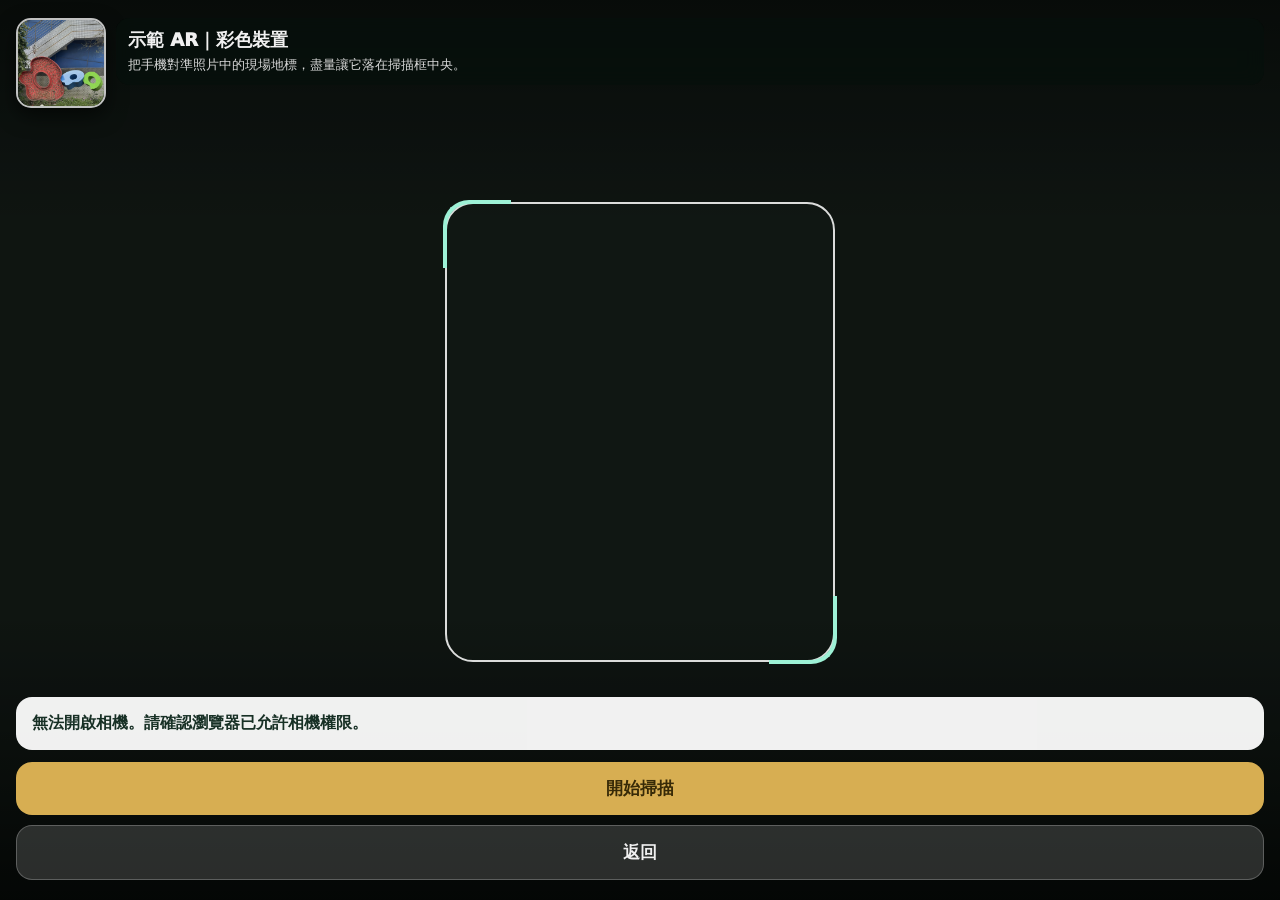
==== ar.html @ c42448d7 "Add files via upload" ====
<!doctype html>
<html lang="zh-Hant"><head>
<meta charset="utf-8"><meta name="viewport" content="width=device-width,initial-scale=1,viewport-fit=cover">
<title>AR 掃描｜新勢公園 AI 自然偵探</title>
<style>
*{box-sizing:border-box}html,body{margin:0;height:100%;background:#08110d;color:#fff;font-family:"Noto Sans TC","PingFang TC","Microsoft JhengHei",system-ui,sans-serif}
#cam{position:fixed;inset:0;width:100%;height:100%;object-fit:cover;background:#101713}
.shade{position:fixed;inset:0;background:linear-gradient(180deg,rgba(0,0,0,.48),transparent 25%,transparent 68%,rgba(0,0,0,.68));pointer-events:none}
.ui{position:fixed;inset:0;display:flex;flex-direction:column;justify-content:space-between;padding:max(18px,env(safe-area-inset-top)) 16px max(20px,env(safe-area-inset-bottom));z-index:10}
.top{display:flex;gap:10px;align-items:flex-start}.ref{width:90px;height:90px;object-fit:cover;border-radius:15px;border:2px solid rgba(255,255,255,.8);box-shadow:0 8px 20px #0008}
.head{background:rgba(8,17,13,.72);backdrop-filter:blur(10px);padding:10px 12px;border-radius:14px;flex:1}
.title{font-weight:950;font-size:18px}.hint{font-size:13px;line-height:1.55;opacity:.9;margin-top:3px}
.frame{position:absolute;left:50%;top:48%;width:min(76vw,390px);height:min(52vh,460px);transform:translate(-50%,-50%);border-radius:28px;border:2px solid rgba(255,255,255,.85);box-shadow:0 0 0 9999px rgba(0,0,0,.06)}
.frame:before,.frame:after{content:"";position:absolute;width:64px;height:64px;border:4px solid #9df1d6}
.frame:before{left:-4px;top:-4px;border-right:0;border-bottom:0;border-radius:26px 0 0 0}.frame:after{right:-4px;bottom:-4px;border-left:0;border-top:0;border-radius:0 0 26px 0}
.scanline{position:absolute;left:6%;right:6%;height:3px;top:12%;background:#a2ffe0;box-shadow:0 0 18px #a2ffe0;display:none}
.scanning .scanline{display:block;animation:scan 1.5s linear infinite}@keyframes scan{0%{top:12%}50%{top:86%}100%{top:12%}}
.bottom{display:grid;gap:10px}.btn{border:0;border-radius:16px;padding:15px 18px;font:inherit;font-weight:950;font-size:17px}.go{background:#e5b958;color:#3b2d08}.done{background:#57a37a;color:white;display:none}.back{background:rgba(255,255,255,.16);color:white;border:1px solid rgba(255,255,255,.25)}
#arArt{position:fixed;left:50%;top:47%;width:min(70vw,360px);height:min(70vw,360px);transform:translate(-50%,-50%) scale(.55);opacity:0;z-index:8;pointer-events:none;transition:.7s}
#arArt.show{opacity:1;transform:translate(-50%,-50%) scale(1)}
.ring{position:absolute;inset:7%;border-radius:50%;border:2px solid rgba(127,242,218,.62);box-shadow:0 0 28px rgba(104,237,210,.45);animation:spin 12s linear infinite}
.ring.r2{inset:19%;border-color:rgba(255,218,126,.7);animation-direction:reverse;animation-duration:9s}
@keyframes spin{to{transform:rotate(360deg)}}
.core{position:absolute;inset:25%;display:grid;place-items:center;filter:drop-shadow(0 0 20px rgba(114,240,218,.65))}
.bubble{position:fixed;left:16px;right:16px;bottom:150px;background:rgba(255,255,255,.94);color:#173025;padding:14px 16px;border-radius:16px;z-index:12;font-weight:850;line-height:1.55;display:none}
.bubble.show{display:block}
.dot{position:absolute;border-radius:50%;background:#d9fff4;box-shadow:0 0 10px #c6fff0;animation:float 2.8s ease-in-out infinite}.d1{width:10px;height:10px;left:15%;top:42%}.d2{width:15px;height:15px;right:12%;top:25%;animation-delay:.4s}.d3{width:8px;height:8px;right:20%;bottom:19%;animation-delay:.9s}@keyframes float{50%{transform:translateY(-12px);opacity:.6}}
</style></head><body>
<video id="cam" autoplay playsinline muted></video><div class="shade"></div>
<div id="arArt"><div class="ring"></div><div class="ring r2"></div><div class="dot d1"></div><div class="dot d2"></div><div class="dot d3"></div><div class="core" id="core"></div></div>
<div class="bubble" id="bubble"></div>
<div class="ui">
 <div class="top"><img class="ref" id="ref"><div class="head"><div class="title" id="title"></div><div class="hint">把手機對準照片中的現場地標，盡量讓它落在掃描框中央。</div></div></div>
 <div class="frame" id="frame"><div class="scanline"></div></div>
 <div class="bottom">
  <button class="btn go" id="scanBtn">開始掃描</button>
  <button class="btn done" id="doneBtn">完成，回到任務</button>
  <button class="btn back" onclick="history.back()">返回</button>
 </div>
</div>
<script>
const q=new URLSearchParams(location.search), target=q.get('target')||'demo', ret=q.get('return')||'index.html';
const C={
 demo:{title:'示範 AR｜彩色裝置',img:'assets/demo_ar.webp',msg:'✨ 彩色水流被啟動了！這是示範題，正式關卡會出現不同的 AR 圖騰。',kind:'demo'},
 water:{title:'正式 AR｜水質淨化區',img:'assets/ar_water.webp',msg:'💧 水滴守護者啟動！請記住最後浮出的「魚形水紋」。',kind:'water'},
 river:{title:'正式 AR｜老街溪河川教育中心',img:'assets/ar_river.webp',msg:'🌊 老街溪光紋甦醒！請記住最後浮出的「水滴河紋」。',kind:'river'}
}[target];
document.getElementById('title').textContent=C.title; document.getElementById('ref').src=C.img;
const core=document.getElementById('core');
function art(kind){
 if(kind==='demo') return `<svg viewBox="0 0 200 200"><defs><linearGradient id="g" x1="0" x2="1"><stop stop-color="#ff786e"/><stop offset=".5" stop-color="#65bfee"/><stop offset="1" stop-color="#91df72"/></linearGradient></defs><path d="M32 106 C55 67 88 49 111 56 C136 63 146 83 169 93 C144 98 136 112 119 127 C91 151 55 144 32 106Z" fill="url(#g)" opacity=".94"/><circle cx="79" cy="94" r="8" fill="#fff"/><circle cx="126" cy="91" r="8" fill="#fff"/><path d="M76 120 Q102 140 130 116" stroke="#fff" stroke-width="7" fill="none" stroke-linecap="round"/></svg>`;
 if(kind==='water') return `<svg viewBox="0 0 200 200"><defs><linearGradient id="g2" x1="0" x2="1"><stop stop-color="#62e0dc"/><stop offset="1" stop-color="#7db8ff"/></linearGradient></defs><path d="M100 24 C128 58 142 77 142 105 C142 135 123 156 100 174 C77 156 58 135 58 105 C58 77 72 58 100 24Z" fill="url(#g2)"/><path d="M52 119 C76 97 102 99 125 113 C139 122 150 132 161 149 C139 138 120 134 99 135 C81 136 64 141 40 153 C44 139 46 130 52 119Z" fill="#f6e7a4" opacity=".95"/><circle cx="119" cy="119" r="4" fill="#173c42"/><path d="M124 111 C143 103 153 96 163 87 C158 103 151 114 137 122" fill="#f6e7a4"/></svg>`;
 return `<svg viewBox="0 0 200 200"><defs><linearGradient id="gr" x1="0" x2="1"><stop stop-color="#65e2cc"/><stop offset="1" stop-color="#f1cf76"/></linearGradient></defs><path d="M45 116 C69 92 99 94 125 109 C140 118 153 132 163 150 C141 139 119 134 98 135 C77 136 58 143 36 155 C39 138 42 125 45 116Z" fill="url(#gr)"/><path d="M101 40 C122 65 132 79 132 99 C132 121 118 136 101 149 C84 136 70 121 70 99 C70 79 80 65 101 40Z" fill="#7dd9ff" opacity=".9"/><path d="M45 157 C76 166 121 165 158 149" stroke="#fff" stroke-width="5" fill="none" stroke-linecap="round" opacity=".75"/></svg>`;
}
core.innerHTML=art(C.kind);
async function startCam(){
 try{
   const s=await navigator.mediaDevices.getUserMedia({video:{facingMode:{ideal:'environment'}},audio:false});
   document.getElementById('cam').srcObject=s;
 }catch(e){
   document.getElementById('bubble').textContent='無法開啟相機。請確認瀏覽器已允許相機權限。';
   document.getElementById('bubble').classList.add('show');
 }
}
startCam();
document.getElementById('scanBtn').onclick=()=>{
 const frame=document.getElementById('frame'); frame.classList.add('scanning');
 document.getElementById('scanBtn').disabled=true; document.getElementById('scanBtn').textContent='掃描中…請保持穩定';
 setTimeout(()=>{
   frame.classList.remove('scanning'); document.getElementById('arArt').classList.add('show');
   const b=document.getElementById('bubble'); b.textContent=C.msg; b.classList.add('show');
   document.getElementById('scanBtn').style.display='none'; document.getElementById('doneBtn').style.display='block';
   localStorage.setItem('xinshi_ar_'+target,'done');
 },2600);
};
document.getElementById('doneBtn').onclick=()=>location.href=decodeURIComponent(ret);
</script></body></html>
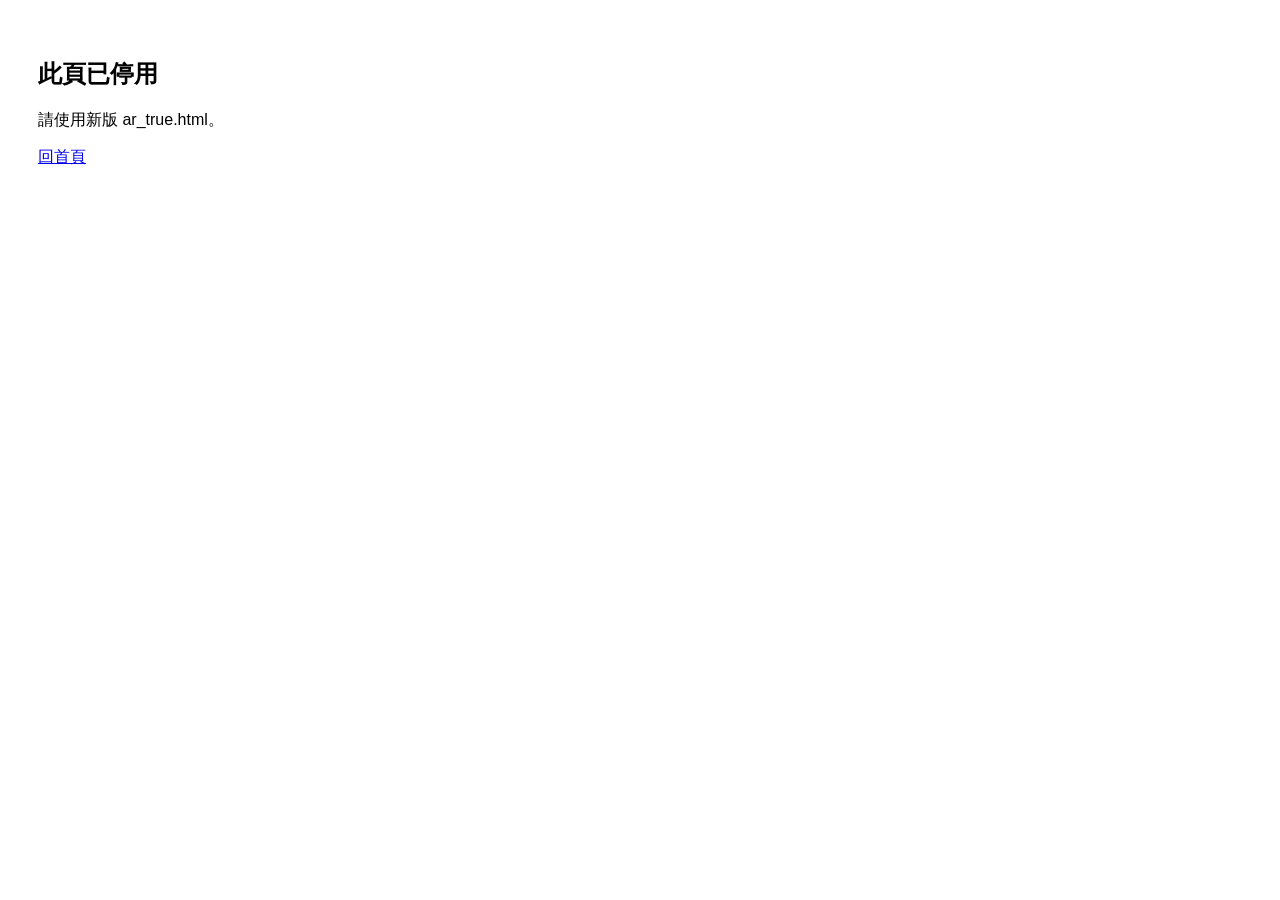
==== commit 3b37ab74: "Add files via upload" ====
--- a/ar.html
+++ b/ar.html
@@ -1,77 +1 @@
-<!doctype html>
-<html lang="zh-Hant"><head>
-<meta charset="utf-8"><meta name="viewport" content="width=device-width,initial-scale=1,viewport-fit=cover">
-<title>AR 掃描｜新勢公園 AI 自然偵探</title>
-<style>
-*{box-sizing:border-box}html,body{margin:0;height:100%;background:#08110d;color:#fff;font-family:"Noto Sans TC","PingFang TC","Microsoft JhengHei",system-ui,sans-serif}
-#cam{position:fixed;inset:0;width:100%;height:100%;object-fit:cover;background:#101713}
-.shade{position:fixed;inset:0;background:linear-gradient(180deg,rgba(0,0,0,.48),transparent 25%,transparent 68%,rgba(0,0,0,.68));pointer-events:none}
-.ui{position:fixed;inset:0;display:flex;flex-direction:column;justify-content:space-between;padding:max(18px,env(safe-area-inset-top)) 16px max(20px,env(safe-area-inset-bottom));z-index:10}
-.top{display:flex;gap:10px;align-items:flex-start}.ref{width:90px;height:90px;object-fit:cover;border-radius:15px;border:2px solid rgba(255,255,255,.8);box-shadow:0 8px 20px #0008}
-.head{background:rgba(8,17,13,.72);backdrop-filter:blur(10px);padding:10px 12px;border-radius:14px;flex:1}
-.title{font-weight:950;font-size:18px}.hint{font-size:13px;line-height:1.55;opacity:.9;margin-top:3px}
-.frame{position:absolute;left:50%;top:48%;width:min(76vw,390px);height:min(52vh,460px);transform:translate(-50%,-50%);border-radius:28px;border:2px solid rgba(255,255,255,.85);box-shadow:0 0 0 9999px rgba(0,0,0,.06)}
-.frame:before,.frame:after{content:"";position:absolute;width:64px;height:64px;border:4px solid #9df1d6}
-.frame:before{left:-4px;top:-4px;border-right:0;border-bottom:0;border-radius:26px 0 0 0}.frame:after{right:-4px;bottom:-4px;border-left:0;border-top:0;border-radius:0 0 26px 0}
-.scanline{position:absolute;left:6%;right:6%;height:3px;top:12%;background:#a2ffe0;box-shadow:0 0 18px #a2ffe0;display:none}
-.scanning .scanline{display:block;animation:scan 1.5s linear infinite}@keyframes scan{0%{top:12%}50%{top:86%}100%{top:12%}}
-.bottom{display:grid;gap:10px}.btn{border:0;border-radius:16px;padding:15px 18px;font:inherit;font-weight:950;font-size:17px}.go{background:#e5b958;color:#3b2d08}.done{background:#57a37a;color:white;display:none}.back{background:rgba(255,255,255,.16);color:white;border:1px solid rgba(255,255,255,.25)}
-#arArt{position:fixed;left:50%;top:47%;width:min(70vw,360px);height:min(70vw,360px);transform:translate(-50%,-50%) scale(.55);opacity:0;z-index:8;pointer-events:none;transition:.7s}
-#arArt.show{opacity:1;transform:translate(-50%,-50%) scale(1)}
-.ring{position:absolute;inset:7%;border-radius:50%;border:2px solid rgba(127,242,218,.62);box-shadow:0 0 28px rgba(104,237,210,.45);animation:spin 12s linear infinite}
-.ring.r2{inset:19%;border-color:rgba(255,218,126,.7);animation-direction:reverse;animation-duration:9s}
-@keyframes spin{to{transform:rotate(360deg)}}
-.core{position:absolute;inset:25%;display:grid;place-items:center;filter:drop-shadow(0 0 20px rgba(114,240,218,.65))}
-.bubble{position:fixed;left:16px;right:16px;bottom:150px;background:rgba(255,255,255,.94);color:#173025;padding:14px 16px;border-radius:16px;z-index:12;font-weight:850;line-height:1.55;display:none}
-.bubble.show{display:block}
-.dot{position:absolute;border-radius:50%;background:#d9fff4;box-shadow:0 0 10px #c6fff0;animation:float 2.8s ease-in-out infinite}.d1{width:10px;height:10px;left:15%;top:42%}.d2{width:15px;height:15px;right:12%;top:25%;animation-delay:.4s}.d3{width:8px;height:8px;right:20%;bottom:19%;animation-delay:.9s}@keyframes float{50%{transform:translateY(-12px);opacity:.6}}
-</style></head><body>
-<video id="cam" autoplay playsinline muted></video><div class="shade"></div>
-<div id="arArt"><div class="ring"></div><div class="ring r2"></div><div class="dot d1"></div><div class="dot d2"></div><div class="dot d3"></div><div class="core" id="core"></div></div>
-<div class="bubble" id="bubble"></div>
-<div class="ui">
- <div class="top"><img class="ref" id="ref"><div class="head"><div class="title" id="title"></div><div class="hint">把手機對準照片中的現場地標，盡量讓它落在掃描框中央。</div></div></div>
- <div class="frame" id="frame"><div class="scanline"></div></div>
- <div class="bottom">
-  <button class="btn go" id="scanBtn">開始掃描</button>
-  <button class="btn done" id="doneBtn">完成，回到任務</button>
-  <button class="btn back" onclick="history.back()">返回</button>
- </div>
-</div>
-<script>
-const q=new URLSearchParams(location.search), target=q.get('target')||'demo', ret=q.get('return')||'index.html';
-const C={
- demo:{title:'示範 AR｜彩色裝置',img:'assets/demo_ar.webp',msg:'✨ 彩色水流被啟動了！這是示範題，正式關卡會出現不同的 AR 圖騰。',kind:'demo'},
- water:{title:'正式 AR｜水質淨化區',img:'assets/ar_water.webp',msg:'💧 水滴守護者啟動！請記住最後浮出的「魚形水紋」。',kind:'water'},
- river:{title:'正式 AR｜老街溪河川教育中心',img:'assets/ar_river.webp',msg:'🌊 老街溪光紋甦醒！請記住最後浮出的「水滴河紋」。',kind:'river'}
-}[target];
-document.getElementById('title').textContent=C.title; document.getElementById('ref').src=C.img;
-const core=document.getElementById('core');
-function art(kind){
- if(kind==='demo') return `<svg viewBox="0 0 200 200"><defs><linearGradient id="g" x1="0" x2="1"><stop stop-color="#ff786e"/><stop offset=".5" stop-color="#65bfee"/><stop offset="1" stop-color="#91df72"/></linearGradient></defs><path d="M32 106 C55 67 88 49 111 56 C136 63 146 83 169 93 C144 98 136 112 119 127 C91 151 55 144 32 106Z" fill="url(#g)" opacity=".94"/><circle cx="79" cy="94" r="8" fill="#fff"/><circle cx="126" cy="91" r="8" fill="#fff"/><path d="M76 120 Q102 140 130 116" stroke="#fff" stroke-width="7" fill="none" stroke-linecap="round"/></svg>`;
- if(kind==='water') return `<svg viewBox="0 0 200 200"><defs><linearGradient id="g2" x1="0" x2="1"><stop stop-color="#62e0dc"/><stop offset="1" stop-color="#7db8ff"/></linearGradient></defs><path d="M100 24 C128 58 142 77 142 105 C142 135 123 156 100 174 C77 156 58 135 58 105 C58 77 72 58 100 24Z" fill="url(#g2)"/><path d="M52 119 C76 97 102 99 125 113 C139 122 150 132 161 149 C139 138 120 134 99 135 C81 136 64 141 40 153 C44 139 46 130 52 119Z" fill="#f6e7a4" opacity=".95"/><circle cx="119" cy="119" r="4" fill="#173c42"/><path d="M124 111 C143 103 153 96 163 87 C158 103 151 114 137 122" fill="#f6e7a4"/></svg>`;
- return `<svg viewBox="0 0 200 200"><defs><linearGradient id="gr" x1="0" x2="1"><stop stop-color="#65e2cc"/><stop offset="1" stop-color="#f1cf76"/></linearGradient></defs><path d="M45 116 C69 92 99 94 125 109 C140 118 153 132 163 150 C141 139 119 134 98 135 C77 136 58 143 36 155 C39 138 42 125 45 116Z" fill="url(#gr)"/><path d="M101 40 C122 65 132 79 132 99 C132 121 118 136 101 149 C84 136 70 121 70 99 C70 79 80 65 101 40Z" fill="#7dd9ff" opacity=".9"/><path d="M45 157 C76 166 121 165 158 149" stroke="#fff" stroke-width="5" fill="none" stroke-linecap="round" opacity=".75"/></svg>`;
-}
-core.innerHTML=art(C.kind);
-async function startCam(){
- try{
-   const s=await navigator.mediaDevices.getUserMedia({video:{facingMode:{ideal:'environment'}},audio:false});
-   document.getElementById('cam').srcObject=s;
- }catch(e){
-   document.getElementById('bubble').textContent='無法開啟相機。請確認瀏覽器已允許相機權限。';
-   document.getElementById('bubble').classList.add('show');
- }
-}
-startCam();
-document.getElementById('scanBtn').onclick=()=>{
- const frame=document.getElementById('frame'); frame.classList.add('scanning');
- document.getElementById('scanBtn').disabled=true; document.getElementById('scanBtn').textContent='掃描中…請保持穩定';
- setTimeout(()=>{
-   frame.classList.remove('scanning'); document.getElementById('arArt').classList.add('show');
-   const b=document.getElementById('bubble'); b.textContent=C.msg; b.classList.add('show');
-   document.getElementById('scanBtn').style.display='none'; document.getElementById('doneBtn').style.display='block';
-   localStorage.setItem('xinshi_ar_'+target,'done');
- },2600);
-};
-document.getElementById('doneBtn').onclick=()=>location.href=decodeURIComponent(ret);
-</script></body></html>+<!doctype html><html lang="zh-Hant"><meta charset="utf-8"><meta name="viewport" content="width=device-width,initial-scale=1"><body style="font-family:sans-serif;padding:30px"><h2>此頁已停用</h2><p>請使用新版 ar_true.html。</p><a href="index.html">回首頁</a></body></html>
